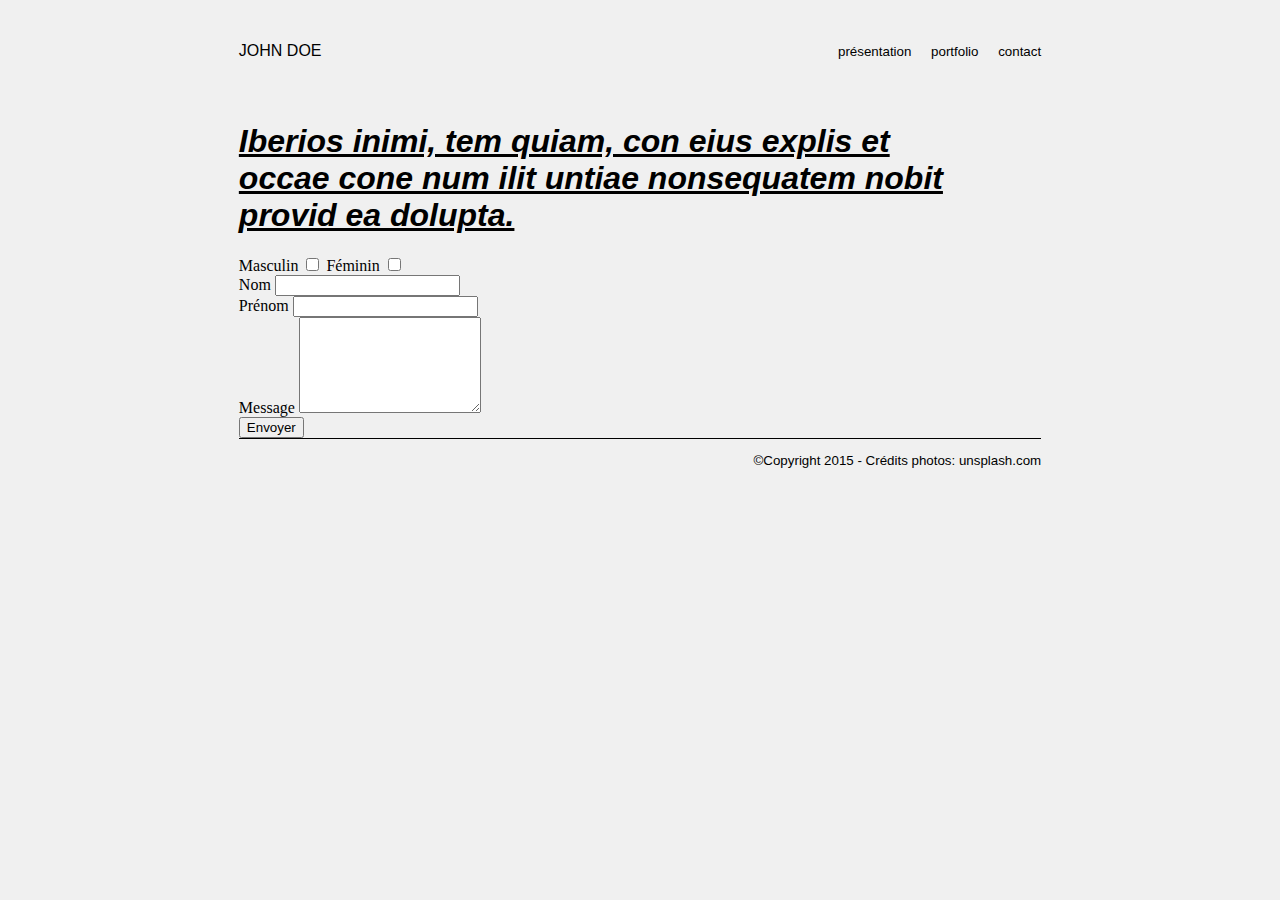
==== contact.html @ cd8a6fea "maquette contact fait" ====
<!DOCTYPE html>
<html lang="fr">
  <head>
      <link rel="stylesheet" type="text/css" href="css/main.css">
    <meta charset="utf-8">
    <title>Portfolio de John Doe</title>
  </head>
  <body>
      <div class="content">
<header>
     <div class="logo">
              <p>JOHN DOE</p>
          </div>
        <nav>
          <ul>
          <li><a href="index.html">présentation</a></li>
          <li><a href="portfolio.html">portfolio</a></li>
          <li><a href="contact">contact</a></li>
          </ul>
        </nav>
</header>
      <h1>      
      Iberios inimi, tem quiam, con eius explis et<br> occae cone num ilit untiae nonsequatem nobit <br> provid ea dolupta.
  </h1>
  
  <label>Masculin
   <input type="checkbox" name="Garcon" value="Sexe">
  </label>
  
    <label>Féminin
   <input type="checkbox" name="Fille" value="Sexe">
  </label>
  
  </br>
  
  <label>Nom
   <input type="text" name="username">
  </label>
  
  </br>
  
  <label>Prénom
   <input type="text" name="nickname">
  </label>
  
  </br>
  
  <label>Message
    <textarea maxlength="100"
        minlength="10"
        name="comments"
        cols="20"
        rows="6"
        wrap="soft"></textarea>
  </label>
  
  </br>
  
  <label>
    <input type="submit" name="submit" value="Envoyer">
  </label>
  
  
  
  
  <footer>
  <p>©Copyright 2015 - Crédits photos: unsplash.com<p>
</footer>
  </div>
</body>
</html>
---- css/main.css ----
body {
  margin: 0px;
  padding: 0px;
  box-sizing: border-box;
  background-color: #f0f0f0;
}
h1 {
  text-decoration: underline;
  font-weight: bold;
  font-style: italic;
}
p, h1, h2, h3, h4, h5, h6, ul, ol {
  font-family: arial;
  color:black;
}
a {
  text-decoration: none;
  color: black;
}
a:hover {
  text-decoration: none;
  color: grey;
}
nav {
  text-align:right;
}
nav li {
  font-size: 10pt;
  display: inline;
  padding-left: 2%;
}
.content {
  margin-left: 18.66%;
  margin-right: 18.66%;

}
header {
  padding: 3.2% 0 3.2% 0;
}
footer {
  bottom: 0px;
  text-align: right;
  font-size: 10pt;
  margin-bottom:4.8%;
  border-top: 1px solid;

}
.logo {
  float: left;
}
p {
  word-wrap: break-word;
}
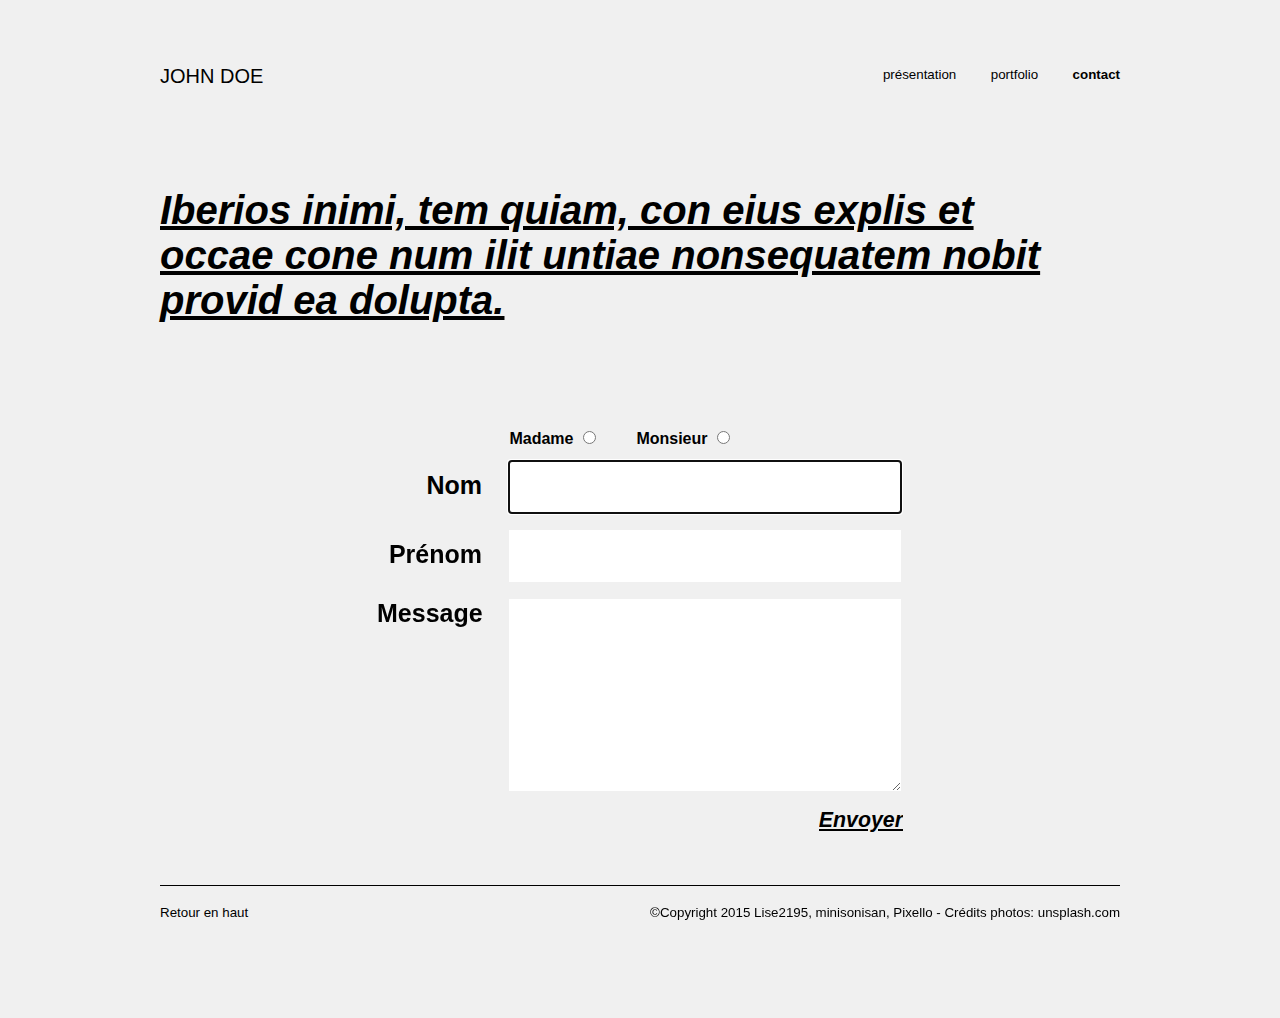
==== commit c4d80c04: "Formulaire : ajout de required et autofocus, liaison des labels avec les input +commentaires" ====
--- a/contact.html
+++ b/contact.html
@@ -1,72 +1,67 @@
 <!DOCTYPE html>
 <html lang="fr">
-  <head>
-      <link rel="stylesheet" type="text/css" href="css/main.css">
-    <meta charset="utf-8">
-    <title>Portfolio de John Doe</title>
-  </head>
-  <body>
-      <div class="content">
-<header>
-     <div class="logo">
-              <p>JOHN DOE</p>
-          </div>
-        <nav>
-          <ul>
-          <li><a href="index.html">présentation</a></li>
-          <li><a href="portfolio.html">portfolio</a></li>
-          <li><a href="contact">contact</a></li>
-          </ul>
-        </nav>
-</header>
-      <h1>      
+<head>
+<!-- intégration de la feuille de style -->
+  <link rel="stylesheet" type="text/css" href="css/main.css">
+  <!-- définition du jeu de caractères -->
+  <meta charset="utf-8">
+  <title>Portfolio de John Doe - Contact</title>
+</head>
+<body>
+  <header>
+    <nav>
+      <ul>
+        <li class="logo"><a href="index.html">JOHN DOE</a></li>
+		<!-- bouton pour le menu -->
+        <li><a href="index.html">présentation</a></li>
+        <li><a href="portfolio.html">portfolio</a></li>
+        <li id="active"><a href="contact.html">contact</a></li>
+      </ul>
+    </nav>
+  </header>
+  <!-- ligne d'accroche -->
+  <div class="headline">
+    <h2>      
       Iberios inimi, tem quiam, con eius explis et<br> occae cone num ilit untiae nonsequatem nobit <br> provid ea dolupta.
-  </h1>
-  
-  <label>Masculin
-   <input type="checkbox" name="Garcon" value="Sexe">
-  </label>
-  
-    <label>Féminin
-   <input type="checkbox" name="Fille" value="Sexe">
-  </label>
-  
-  </br>
-  
-  <label>Nom
-   <input type="text" name="username">
-  </label>
-  
-  </br>
-  
-  <label>Prénom
-   <input type="text" name="nickname">
-  </label>
-  
-  </br>
-  
-  <label>Message
-    <textarea maxlength="100"
-        minlength="10"
-        name="comments"
-        cols="20"
-        rows="6"
-        wrap="soft"></textarea>
-  </label>
-  
-  </br>
-  
-  <label>
+    </h2>
+  </div>
+  <!-- Formulaire -->
+  <form method="post" action="unscript.php">
+    <div class="contactform">
+      <!-- pour quand même donner un espace au formulaire à gauche, sinon les boutons radio ne seront pas bien alignés -->
+      <label></label>
+	  <!-- les codes pour le formulaire-->
+      <label for="f" class="labelradio">Madame</label>
+      <input type="radio" name="sexe" value="f" id="f" required>
+      <label for="m" class="labelradio">Monsieur</label>
+      <input type="radio" name="sexe" value="m" id="m" required>
+      <br>
+	  <!-- Le for permet de lier (avec le même id) le label avec le champs.
+	  Comme ça quand on clique sur le label, le champ de texte s'active -->
+      <label for="name">Nom</label>
+      <input type="text" name="name" id="name" autofocus required>
+      <br>
+      <label for="firstname">Prénom</label>
+      <input type="text" name="firstname" id="firstname" required>
+      <br>
+      <label for="message">Message</label>
+      <textarea name="message" id="message" required></textarea>
+    <br>
+	<!-- bouton envoyer -->
     <input type="submit" name="submit" value="Envoyer">
-  </label>
-  
-  
-  
-  
-  <footer>
-  <p>©Copyright 2015 - Crédits photos: unsplash.com<p>
+  </div>
+</form>
+<footer>
+  <!-- Bouton de retour en haut -->
+  <a href="#">
+	<p id="scrolltop">
+   Retour en haut
+	</p>
+   </a>
+  <p>
+    ©Copyright 2015 Lise2195, minisonisan, Pixello - Crédits photos: unsplash.com
+  </p>
 </footer>
-  </div>
 </body>
 </html>
 
--- a/css/main.css
+++ b/css/main.css
@@ -1,53 +1,157 @@
+/* CSS Reset + définition des polices et des paramètres principaux qui apparaissent partout*/
 body {
+  box-sizing: border-box;
+  background-color: #f0f0f0; /* couleur de fond du document (gris) */
+  font-family: arial;
+  color:black;
+  width: 960px; /* largeur du contenu */
+  /* marges auto pour centrer le contenu */
+  margin: auto;
+}
+/* Pour mettre en gras la page active, selon le li du menu qui a cette id dans chaque page */
+#active a{
+  font-weight: bold;
+}
+/* pour avoir une image qui fait l'entier de l'élément parent */
+img {
+  width: 100%;
+}
+/* stylisation des titres */
+h1 {
+  font-style: italic;
+  font-size: 60px; /* selon maquette */
+}
+h2 {
+  font-style: italic;
+  font-size: 40px; 
+}
+h3 {
+  padding-top: 27px;
+  font-size: 25px;
+  font-weight: bold;
+}
+h1, h2, h3, h4, h5, h6 {
   margin: 0px;
-  padding: 0px;
-  box-sizing: border-box;
-  background-color: #f0f0f0;
-}
-h1 {
   text-decoration: underline;
   font-weight: bold;
+}
+p, strong {
+  font-weight: bold;
+  margin: 0px;
+  padding-top: 25px; /* selon maquette - l'interligne */
+  line-height: 20px;
+  font-size: 15px;
+}
+strong {
   font-style: italic;
+  display:block; /* pour retour à ligne sinon l'espacement ne marchera pas */
 }
-p, h1, h2, h3, h4, h5, h6, ul, ol {
-  font-family: arial;
-  color:black;
-}
+
+/* CSS reset des liens bleu et soulignés parce que ça se fait plus */
 a {
   text-decoration: none;
   color: black;
 }
 a:hover {
-  text-decoration: none;
-  color: grey;
+  color: grey; /* lorsque le menu est survolé avec la souris */
 }
-nav {
-  text-align:right;
+header {
+  text-align:right; /* pour l'alignement du menu*/
+  padding: 0px;
+  margin: 65px 0 105px 0; /* pour les marges en haut et en bas de l'élément header selon maquette */
+}
+footer {
+  bottom: 0px;
+  margin-bottom:95px;
+  border-top: 1px solid;
+  margin-top: 77px; /* selon maquette */
+}
+footer p {
+  padding-top: 17px;
+  text-align: right;
+  font-size: 10pt;
+  font-weight: normal;
 }
 nav li {
   font-size: 10pt;
-  display: inline;
-  padding-left: 2%;
+  display: inline; /* alignement de façon linéaire plutôt que avec des retour à la ligne */
+  padding-left: 30px;
 }
-.content {
-  margin-left: 18.66%;
-  margin-right: 18.66%;
+nav ul {
+  padding: 0px;
+}
+img {
+  margin-top: 50px;
+}
+label, input {
+  display: inline-block; /* permet d'avoir les labels et champs de textes
+   qui forcent le retour à la ligne, et sont redimensionnables et sont affiché à la suite  */
+}
+/* on exclut les boutons radios, car ils n'ont pas la même stylisation (selecteur:not() signifie l'exclusion de l'élément mis entre parenthèses */ 
+label:not(.labelradio) {
+  font-weight: bold; /* texte en gras */
+  font-size: 25px;
+  margin-right: 23px; /* pour ne pas coller ça au boites, raison esthétique */
+  width: 105px;
+  text-align: right; /* pour aligner les label à droite */
+}
+
+textarea {
+  vertical-align: top; /* pour aligner le label "message" en haut */
+}
+/* stylisation des boites de textes (pas de bordures disgrâcieuses, taille  quand on tape du texte dedans */
+input[type="text"], textarea {
+  padding: 6px;
+  font-family: arial;
+  font-size:16pt;
+  width: 380px; /* on définit la largeur des boîtes */
+  border: 0px solid; /* pour être cohérent avec la maquette */
+  height: 40px; /* on définit la hauteur des boîtes */
+}
+input[type="radio"] {
+  margin-right: 36px; /* selon maquette */
+}
+input, textarea {
+  margin-bottom: 17px; /* pour espacer les boites */
+}
+textarea {
+  resize: vertical; /* la boîte peut-être redimensionnée seulement verticalement */
+  height: 180px; /* on agrandit un peu la boite pour correspondre à la maquette */
+}
+input[type="submit"] {
+  float:right; /* pour aligner le bouton envoyer à droit du formulaire (selon la div parent .contactform) */
+  font-size: 16pt;
+  font-weight: bold;
+  /* on annule l'aspect "bouton" pour seulement du texte */
+  border: none;
+  background-color: transparent; 
+  padding: 0;
+  font-style: italic;
+  text-decoration: underline;
+  color: black; 
+}
+/* classes */
+.logo {
+  padding: 0px; /* on évite de mettre un padding sur le logo */
+  font-size: 20px;
+  float: left; /* pour que le logo se "colle" à gauche" */
 
 }
-header {
-  padding: 3.2% 0 3.2% 0;
+/* pour centrer le formulaire ainsi que définir sa taille (selon maquette) */
+.contactform {
+  margin-top: 65px; /* selon maquette */
+  width: 526px;
+  /* marges auto pour centrer le formulaire */
+  margin-left: auto;
+  margin-right: auto;
 }
-footer {
-  bottom: 0px;
-  text-align: right;
-  font-size: 10pt;
-  margin-bottom:4.8%;
-  border-top: 1px solid;
-
+.headline {
+  margin: 0px; /* on reset le css annoncé sur body (margin-auto) */
+  padding-bottom: 40px; /* selon maquette - margin de l'image  */
 }
-.logo {
-  float: left;
+#scrolltop {
+  float: left; /* pour aligner le bouton "retour en haut" à gauche du footer */
 }
-p {
-  word-wrap: break-word;
+.labelradio {
+  font-weight: bold;
 }
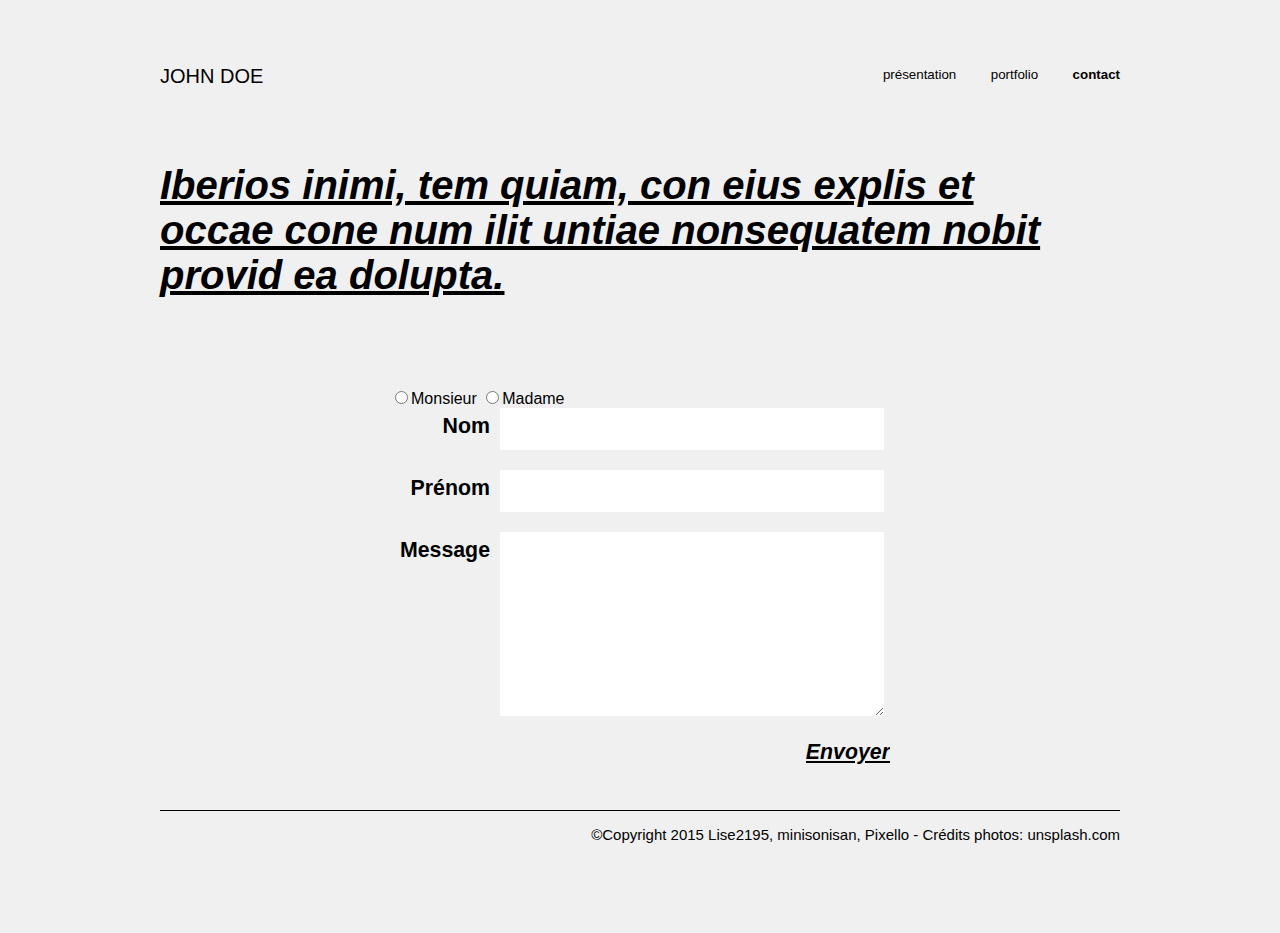
==== commit 20ad8d27: "Commentaires, stylisation du formulaires, et améliorations" ====
--- a/contact.html
+++ b/contact.html
@@ -1,67 +1,64 @@
 <!DOCTYPE html>
 <html lang="fr">
-<head>
-<!-- intégration de la feuille de style -->
-  <link rel="stylesheet" type="text/css" href="css/main.css">
-  <!-- définition du jeu de caractères -->
-  <meta charset="utf-8">
-  <title>Portfolio de John Doe - Contact</title>
-</head>
-<body>
-  <header>
-    <nav>
-      <ul>
-        <li class="logo"><a href="index.html">JOHN DOE</a></li>
-		<!-- bouton pour le menu -->
-        <li><a href="index.html">présentation</a></li>
-        <li><a href="portfolio.html">portfolio</a></li>
-        <li id="active"><a href="contact.html">contact</a></li>
-      </ul>
-    </nav>
-  </header>
-  <!-- ligne d'accroche -->
-  <div class="headline">
-    <h2>      
+  <head>
+      <link rel="stylesheet" type="text/css" href="css/main.css">
+    <meta charset="utf-8">
+    <title>Portfolio de John Doe - Contact</title>
+  </head>
+  <body>
+      <div class="site">
+<header>
+      <nav>
+          <ul>
+              <li class="logo">JOHN DOE</li>
+          <li><a href="index.html">présentation</a></li>
+          <li><a href="portfolio.html">portfolio</a></li>
+          <li id="active"><a href="contact.html">contact</a></li>
+          </ul>
+        </nav>
+</header>
+     <div class="headline">
+
+      <h2>      
       Iberios inimi, tem quiam, con eius explis et<br> occae cone num ilit untiae nonsequatem nobit <br> provid ea dolupta.
-    </h2>
+  </h2>
+          </div>
+    <form method="post" action="unscript.php">
+        <div class="contactform">
+
+            <input type="radio" name="sexe" value="m">Monsieur
+  
+            <input type="radio" name="sexe" value="f">Madame
+  
+            </br>  
+  <label>Nom</label>
+   <input type="text" name="username">
+  
+  </br>
+  
+  <label>Prénom</label>
+   <input type="text" name="nickname">
+  
+  </br>
+  
+  <label>Message</label>
+    <textarea maxlength="50"
+        minlength="10"
+        name="message"
+        cols="23"
+        rows="6"
+        ></textarea>
+  
+  </br>
+  
+  <label></label>
+    <input type="submit" name="submit" value="Envoyer">
+    </div>
+  </form>
+  <footer>
+  <p>©Copyright 2015 Lise2195, minisonisan, Pixello - Crédits photos: unsplash.com<p>
+</footer>
   </div>
-  <!-- Formulaire -->
-  <form method="post" action="unscript.php">
-    <div class="contactform">
-      <!-- pour quand même donner un espace au formulaire à gauche, sinon les boutons radio ne seront pas bien alignés -->
-      <label></label>
-	  <!-- les codes pour le formulaire-->
-      <label for="f" class="labelradio">Madame</label>
-      <input type="radio" name="sexe" value="f" id="f" required>
-      <label for="m" class="labelradio">Monsieur</label>
-      <input type="radio" name="sexe" value="m" id="m" required>
-      <br>
-	  <!-- Le for permet de lier (avec le même id) le label avec le champs.
-	  Comme ça quand on clique sur le label, le champ de texte s'active -->
-      <label for="name">Nom</label>
-      <input type="text" name="name" id="name" autofocus required>
-      <br>
-      <label for="firstname">Prénom</label>
-      <input type="text" name="firstname" id="firstname" required>
-      <br>
-      <label for="message">Message</label>
-      <textarea name="message" id="message" required></textarea>
-    <br>
-	<!-- bouton envoyer -->
-    <input type="submit" name="submit" value="Envoyer">
-  </div>
-</form>
-<footer>
-  <!-- Bouton de retour en haut -->
-  <a href="#">
-	<p id="scrolltop">
-   Retour en haut
-	</p>
-   </a>
-  <p>
-    ©Copyright 2015 Lise2195, minisonisan, Pixello - Crédits photos: unsplash.com
-  </p>
-</footer>
 </body>
 </html>
 
--- a/css/main.css
+++ b/css/main.css
@@ -1,50 +1,44 @@
 /* CSS Reset + définition des polices et des paramètres principaux qui apparaissent partout*/
 body {
+  margin: 0px;
+  padding: 0px;
   box-sizing: border-box;
-  background-color: #f0f0f0; /* couleur de fond du document (gris) */
-  font-family: arial;
+  background-color: #f0f0f0;
+font-family: arial;
   color:black;
-  width: 960px; /* largeur du contenu */
-  /* marges auto pour centrer le contenu */
-  margin: auto;
+}
+/* on définit la largeur du site selon la maquette .psd */
+.site {
+ width: 960px;
+ margin: auto;
 }
 /* Pour mettre en gras la page active, selon le li du menu qui a cette id dans chaque page */
 #active a{
-  font-weight: bold;
+font-weight: bold;
 }
-/* pour avoir une image qui fait l'entier de l'élément parent */
+/* pour avoir une image responsive */
 img {
-  width: 100%;
+width: 100%;
 }
-/* stylisation des titres */
+/* stylisation des titres en gras soulignés */
 h1 {
-  font-style: italic;
-  font-size: 60px; /* selon maquette */
+    font-style: italic;
+    font-size: 60px; /* selon maquette */
 }
 h2 {
-  font-style: italic;
-  font-size: 40px; 
+    font-style: italic;
+    font-size: 40px; 
 }
 h3 {
-  padding-top: 27px;
-  font-size: 25px;
+    font-size: 25px;
   font-weight: bold;
 }
 h1, h2, h3, h4, h5, h6 {
-  margin: 0px;
   text-decoration: underline;
   font-weight: bold;
 }
-p, strong {
-  font-weight: bold;
-  margin: 0px;
-  padding-top: 25px; /* selon maquette - l'interligne */
-  line-height: 20px;
-  font-size: 15px;
-}
-strong {
-  font-style: italic;
-  display:block; /* pour retour à ligne sinon l'espacement ne marchera pas */
+p {
+    font-size: 15px;
 }
 
 /* CSS reset des liens bleu et soulignés parce que ça se fait plus */
@@ -53,105 +47,80 @@
   color: black;
 }
 a:hover {
-  color: grey; /* lorsque le menu est survolé avec la souris */
+  text-decoration: none;
+  color: grey;
 }
 header {
-  text-align:right; /* pour l'alignement du menu*/
-  padding: 0px;
-  margin: 65px 0 105px 0; /* pour les marges en haut et en bas de l'élément header selon maquette */
+text-align:right; /* pour l'alignement du menu*/
+ padding: 0px;
+    margin: 65px 0 80px 0; /* pour les marges en haut et en bas de l'élément header selon maquette *
+*/
 }
 footer {
   bottom: 0px;
-  margin-bottom:95px;
-  border-top: 1px solid;
-  margin-top: 77px; /* selon maquette */
-}
-footer p {
-  padding-top: 17px;
   text-align: right;
   font-size: 10pt;
-  font-weight: normal;
+  margin-bottom:90px;
+  border-top: 1px solid;
+  margin-top: 70px;
 }
+/* alignement de nav à droite */
 nav li {
   font-size: 10pt;
-  display: inline; /* alignement de façon linéaire plutôt que avec des retour à la ligne */
+  display: inline;
   padding-left: 30px;
 }
 nav ul {
-  padding: 0px;
-}
-img {
-  margin-top: 50px;
-}
-label, input {
-  display: inline-block; /* permet d'avoir les labels et champs de textes
-   qui forcent le retour à la ligne, et sont redimensionnables et sont affiché à la suite  */
-}
-/* on exclut les boutons radios, car ils n'ont pas la même stylisation (selecteur:not() signifie l'exclusion de l'élément mis entre parenthèses */ 
-label:not(.labelradio) {
-  font-weight: bold; /* texte en gras */
-  font-size: 25px;
-  margin-right: 23px; /* pour ne pas coller ça au boites, raison esthétique */
-  width: 105px;
-  text-align: right; /* pour aligner les label à droite */
+ padding: 0px;
 }
 
-textarea {
-  vertical-align: top; /* pour aligner le label "message" en haut */
+
+/* pour que le logo se "colle" à gauche" */
+.logo {
+      padding: 0px; /* on évite de mettre un padding sur le logo */
+ font-size: 20px;
+    float: left;
+}
+ label {
+     padding: 6px 0px 6px 0px; /* pour centrer verticalement les labels (nom, prénom, email etc...) avec les boites de textes à remplir */
+     font-weight: bold; /* texte en gras */
+     font-size: 16pt;
+     padding-right: 10px; /* pour ne pas coller ça au boites, raison esthétique */
+     text-align: right; /* pour éviter que les boites soient à l'autre bout */
+     font-family: arial;
+	width: 100px; /* on définit une largeur pour les labels */
+	float: left; /* !!!!!! Très important, afin de coller chaque label avec le précédent. Comme ça on aligne verticalement la fin des blocs, et on évite que ça soit tout décalé */
 }
 /* stylisation des boites de textes (pas de bordures disgrâcieuses, taille  quand on tape du texte dedans */
 input[type="text"], textarea {
-  padding: 6px;
-  font-family: arial;
-  font-size:16pt;
-  width: 380px; /* on définit la largeur des boîtes */
-  border: 0px solid; /* pour être cohérent avec la maquette */
-  height: 40px; /* on définit la hauteur des boîtes */
-}
-input[type="radio"] {
-  margin-right: 36px; /* selon maquette */
-}
-input, textarea {
-  margin-bottom: 17px; /* pour espacer les boites */
+    font-size:16pt;
+    width: 380px;
+    border: 0px solid;
+    height: 40px; /* pour être cohérent avec la maquette */
+    margin-bottom: 20px; /* pour espacer les boites */
 }
 textarea {
-  resize: vertical; /* la boîte peut-être redimensionnée seulement verticalement */
-  height: 180px; /* on agrandit un peu la boite pour correspondre à la maquette */
+    height: 180px; /* on agrandit un peu la boite pour correspondre à la maquette */
 }
 input[type="submit"] {
-  float:right; /* pour aligner le bouton envoyer à droit du formulaire (selon la div parent .contactform) */
-  font-size: 16pt;
-  font-weight: bold;
-  /* on annule l'aspect "bouton" pour seulement du texte */
-  border: none;
-  background-color: transparent; 
-  padding: 0;
-  font-style: italic;
-  text-decoration: underline;
-  color: black; 
-}
-/* classes */
-.logo {
-  padding: 0px; /* on évite de mettre un padding sur le logo */
-  font-size: 20px;
-  float: left; /* pour que le logo se "colle" à gauche" */
-
+    float:right;
+    font-size: 16pt;
+    font-weight: bold;
+    border: none;
+    /* on annule l'aspect "bouton" pour seulement du texte */
+   background-color: transparent; 
+   padding: 0;
+    font-style: italic;
+   text-decoration: underline;
+   color: black; 
 }
 /* pour centrer le formulaire ainsi que définir sa taille (selon maquette) */
 .contactform {
-  margin-top: 65px; /* selon maquette */
-  width: 526px;
-  /* marges auto pour centrer le formulaire */
-  margin-left: auto;
+    width: 500px;
+ margin-left: auto;
   margin-right: auto;
 }
 .headline {
-  margin: 0px; /* on reset le css annoncé sur body (margin-auto) */
-  padding-bottom: 40px; /* selon maquette - margin de l'image  */
+        margin-top: 40px; /* selon maquette */
+    margin-bottom: 90px; /* selon maquette */
 }
-#scrolltop {
-  float: left; /* pour aligner le bouton "retour en haut" à gauche du footer */
-}
-.labelradio {
-  font-weight: bold;
-}
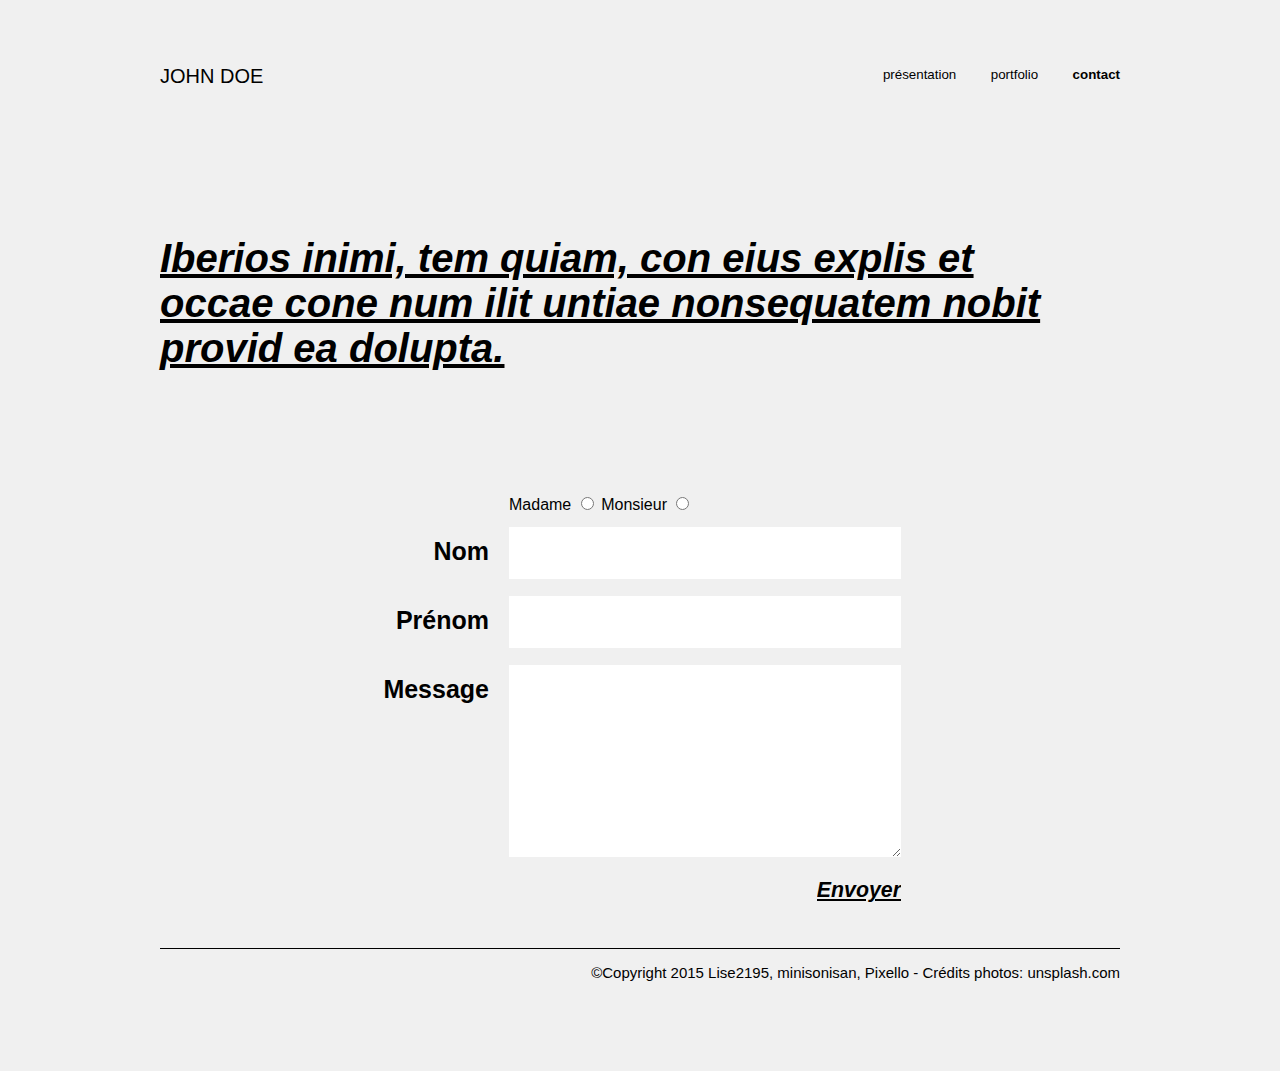
==== commit 0f2cb076: "Indentation et amélioration du formulaire" ====
--- a/contact.html
+++ b/contact.html
@@ -1,64 +1,60 @@
 <!DOCTYPE html>
 <html lang="fr">
-  <head>
-      <link rel="stylesheet" type="text/css" href="css/main.css">
-    <meta charset="utf-8">
-    <title>Portfolio de John Doe - Contact</title>
-  </head>
-  <body>
-      <div class="site">
-<header>
-      <nav>
-          <ul>
-              <li class="logo">JOHN DOE</li>
-          <li><a href="index.html">présentation</a></li>
-          <li><a href="portfolio.html">portfolio</a></li>
-          <li id="active"><a href="contact.html">contact</a></li>
-          </ul>
-        </nav>
-</header>
-     <div class="headline">
+<head>
+  <link rel="stylesheet" type="text/css" href="css/main.css">
+  <meta charset="utf-8">
+  <title>Portfolio de John Doe - Contact</title>
+</head>
+<body>
+  <header>
+    <nav>
+      <ul>
+        <li class="logo">JOHN DOE</li>
+        <li><a href="index.html">présentation</a></li>
+        <li><a href="portfolio.html">portfolio</a></li>
+        <li id="active"><a href="contact.html">contact</a></li>
+      </ul>
+    </nav>
+  </header>
+  <div class="headline">
 
-      <h2>      
+    <h2>      
       Iberios inimi, tem quiam, con eius explis et<br> occae cone num ilit untiae nonsequatem nobit <br> provid ea dolupta.
-  </h2>
-          </div>
-    <form method="post" action="unscript.php">
-        <div class="contactform">
+    </h2>
+  </div>
+  <form method="post" action="unscript.php">
+    <div class="contactform">
+      <label></label>
+      <span>Madame</span>
+      <input type="radio" name="sexe" value="m">
+       <span>Monsieur<span> 
+      <input type="radio" name="sexe" value="f">
 
-            <input type="radio" name="sexe" value="m">Monsieur
-  
-            <input type="radio" name="sexe" value="f">Madame
-  
-            </br>  
-  <label>Nom</label>
-   <input type="text" name="username">
-  
-  </br>
-  
-  <label>Prénom</label>
-   <input type="text" name="nickname">
-  
-  </br>
-  
-  <label>Message</label>
-    <textarea maxlength="50"
-        minlength="10"
-        name="message"
-        cols="23"
-        rows="6"
-        ></textarea>
-  
-  </br>
-  
-  <label></label>
-    <input type="submit" name="submit" value="Envoyer">
+      <br>  
+      <label>Nom</label>
+      <input type="text" name="username">
+      <br>
+      <label>Prénom</label>
+      <input type="text" name="nickname">
+      <br>
+      <label>Message</label>
+      <textarea maxlength="50"
+      minlength="10"
+      name="message"
+      cols="23"
+      rows="6"
+      >
+    </textarea>
+      <br>
+      <label></label>
+      <input type="submit" name="submit" value="Envoyer">
     </div>
   </form>
   <footer>
-  <p>©Copyright 2015 Lise2195, minisonisan, Pixello - Crédits photos: unsplash.com<p>
-</footer>
-  </div>
+  <p>
+    ©Copyright 2015 Lise2195, minisonisan, Pixello - Crédits photos: unsplash.com
+  </p>
+  </footer>
 </body>
 </html>
 
--- a/css/main.css
+++ b/css/main.css
@@ -1,36 +1,30 @@
 /* CSS Reset + définition des polices et des paramètres principaux qui apparaissent partout*/
 body {
-  margin: 0px;
-  padding: 0px;
-  box-sizing: border-box;
   background-color: #f0f0f0;
-font-family: arial;
+  font-family: arial;
   color:black;
-}
-/* on définit la largeur du site selon la maquette .psd */
-.site {
- width: 960px;
- margin: auto;
+  width: 960px;
+  margin: auto;
 }
 /* Pour mettre en gras la page active, selon le li du menu qui a cette id dans chaque page */
 #active a{
-font-weight: bold;
+  font-weight: bold;
 }
 /* pour avoir une image responsive */
 img {
-width: 100%;
+  width: 100%;
 }
 /* stylisation des titres en gras soulignés */
 h1 {
-    font-style: italic;
-    font-size: 60px; /* selon maquette */
+  font-style: italic;
+  font-size: 60px; /* selon maquette */
 }
 h2 {
-    font-style: italic;
-    font-size: 40px; 
+  font-style: italic;
+  font-size: 40px; 
 }
 h3 {
-    font-size: 25px;
+  font-size: 25px;
   font-weight: bold;
 }
 h1, h2, h3, h4, h5, h6 {
@@ -38,7 +32,7 @@
   font-weight: bold;
 }
 p {
-    font-size: 15px;
+  font-size: 15px;
 }
 
 /* CSS reset des liens bleu et soulignés parce que ça se fait plus */
@@ -51,9 +45,9 @@
   color: grey;
 }
 header {
-text-align:right; /* pour l'alignement du menu*/
- padding: 0px;
-    margin: 65px 0 80px 0; /* pour les marges en haut et en bas de l'élément header selon maquette *
+  text-align:right; /* pour l'alignement du menu*/
+  padding: 0px;
+margin: 65px 0 80px 0; /* pour les marges en haut et en bas de l'élément header selon maquette *
 */
 }
 footer {
@@ -71,56 +65,62 @@
   padding-left: 30px;
 }
 nav ul {
- padding: 0px;
+  padding: 0px;
 }
 
 
 /* pour que le logo se "colle" à gauche" */
 .logo {
-      padding: 0px; /* on évite de mettre un padding sur le logo */
- font-size: 20px;
-    float: left;
+  padding: 0px; /* on évite de mettre un padding sur le logo */
+  font-size: 20px;
+  float: left;
 }
- label {
-     padding: 6px 0px 6px 0px; /* pour centrer verticalement les labels (nom, prénom, email etc...) avec les boites de textes à remplir */
-     font-weight: bold; /* texte en gras */
-     font-size: 16pt;
-     padding-right: 10px; /* pour ne pas coller ça au boites, raison esthétique */
-     text-align: right; /* pour éviter que les boites soient à l'autre bout */
-     font-family: arial;
-	width: 100px; /* on définit une largeur pour les labels */
-	float: left; /* !!!!!! Très important, afin de coller chaque label avec le précédent. Comme ça on aligne verticalement la fin des blocs, et on évite que ça soit tout décalé */
+label {
+  padding: 10px 0px; /* pour centrer verticalement les labels (nom, prénom, email etc...) avec les boites de textes à remplir */
+  font-weight: bold; /* texte en gras */
+  font-size: 25px;
+  margin-right: 20px; /* pour ne pas coller ça au boites, raison esthétique */
+  text-align: right; /* pour éviter que les boites soient à l'autre bout */
+  font-family: arial;
+  width: 110px; /* on définit une largeur pour les labels */
+  display: block;
+  float: left; /* !!!!!! Très important, afin de coller chaque label avec le précédent. Comme ça on aligne verticalement la fin des blocs, et on évite que ça soit tout décalé */
 }
 /* stylisation des boites de textes (pas de bordures disgrâcieuses, taille  quand on tape du texte dedans */
 input[type="text"], textarea {
-    font-size:16pt;
-    width: 380px;
-    border: 0px solid;
-    height: 40px; /* pour être cohérent avec la maquette */
-    margin-bottom: 20px; /* pour espacer les boites */
+  padding: 6px;
+  font-family: arial;
+  font-size:16pt;
+  width: 380px; /* on définit la largeur des boîtes */
+  border: 0px solid;
+  height: 40px; /* pour être cohérent avec la maquette */
+}
+input, textarea {
+  margin-bottom: 17px; /* pour espacer les boites */
 }
 textarea {
-    height: 180px; /* on agrandit un peu la boite pour correspondre à la maquette */
+  resize: vertical; /* la boîte peut-être redimensionnée seulement verticalement */
+  height: 180px; /* on agrandit un peu la boite pour correspondre à la maquette */
 }
 input[type="submit"] {
-    float:right;
-    font-size: 16pt;
-    font-weight: bold;
-    border: none;
-    /* on annule l'aspect "bouton" pour seulement du texte */
-   background-color: transparent; 
-   padding: 0;
-    font-style: italic;
-   text-decoration: underline;
-   color: black; 
+  float:right;
+  font-size: 16pt;
+  font-weight: bold;
+  border: none;
+  /* on annule l'aspect "bouton" pour seulement du texte */
+  background-color: transparent; 
+  padding: 0;
+  font-style: italic;
+  text-decoration: underline;
+  color: black; 
 }
 /* pour centrer le formulaire ainsi que définir sa taille (selon maquette) */
 .contactform {
-    width: 500px;
- margin-left: auto;
+  width: 522px;
+  margin-left: auto;
   margin-right: auto;
 }
 .headline {
-        margin-top: 40px; /* selon maquette */
-    margin-bottom: 90px; /* selon maquette */
-}
+  padding-top: 40px; /* selon maquette */
+  padding-bottom: 90px; /* selon maquette */
+}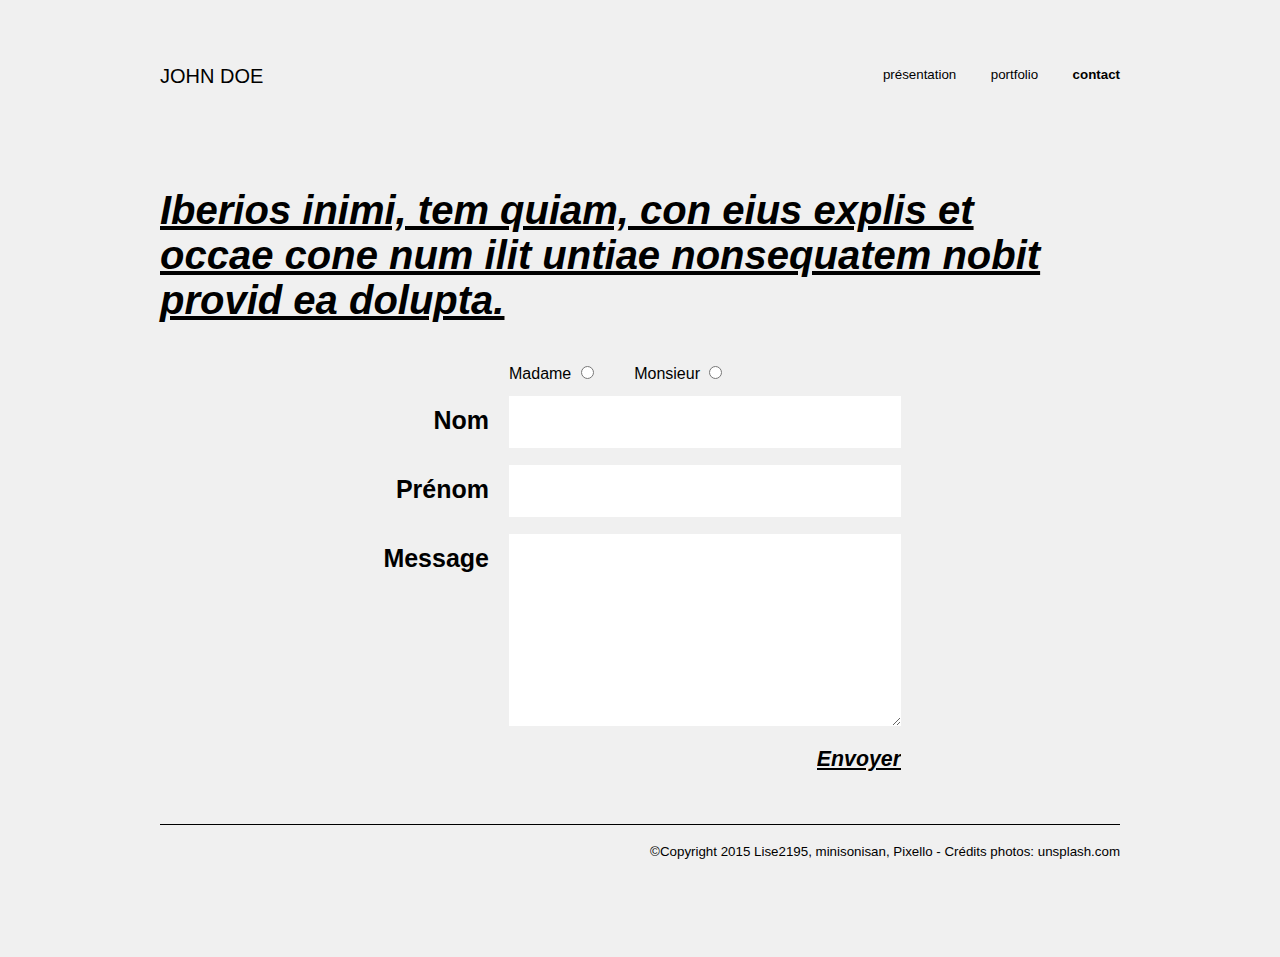
==== commit 516304fc: "Espacements et cohérence avec la maquette" ====
--- a/contact.html
+++ b/contact.html
@@ -51,9 +51,9 @@
     </div>
   </form>
   <footer>
-  <p>
-    ©Copyright 2015 Lise2195, minisonisan, Pixello - Crédits photos: unsplash.com
-  </p>
+    <p>
+      ©Copyright 2015 Lise2195, minisonisan, Pixello - Crédits photos: unsplash.com
+    </p>
   </footer>
 </body>
 </html>
--- a/css/main.css
+++ b/css/main.css
@@ -24,15 +24,26 @@
   font-size: 40px; 
 }
 h3 {
+  padding-top: 27px;
   font-size: 25px;
   font-weight: bold;
 }
 h1, h2, h3, h4, h5, h6 {
+  margin: 0px;
   text-decoration: underline;
   font-weight: bold;
 }
-p {
+p, strong {
+  font-weight: bold;
+  margin: 0px;
+  padding-top: 25px; /* selon maquette - l'interligne (ligne 38) */
+  line-height: 20px;
   font-size: 15px;
+}
+strong {
+  font-weight: normal;
+  font-style: italic;
+    display:block; /* pour retour à ligne sinon l'espacement de la ligne 39 ne marchera pas */
 }
 
 /* CSS reset des liens bleu et soulignés parce que ça se fait plus */
@@ -47,16 +58,21 @@
 header {
   text-align:right; /* pour l'alignement du menu*/
   padding: 0px;
-margin: 65px 0 80px 0; /* pour les marges en haut et en bas de l'élément header selon maquette *
+  margin: 65px 0 105px 0; /* pour les marges en haut et en bas de l'élément header selon maquette *
 */
 }
 footer {
   bottom: 0px;
+
+  margin-bottom:95px;
+  border-top: 1px solid;
+  margin-top: 77px; /* selon maquette */
+}
+footer p {
+    padding-top: 17px;
   text-align: right;
   font-size: 10pt;
-  margin-bottom:90px;
-  border-top: 1px solid;
-  margin-top: 70px;
+  font-weight: normal;
 }
 /* alignement de nav à droite */
 nav li {
@@ -67,7 +83,9 @@
 nav ul {
   padding: 0px;
 }
-
+img {
+  margin-top: 50px;
+}
 
 /* pour que le logo se "colle" à gauche" */
 .logo {
@@ -95,6 +113,9 @@
   border: 0px solid;
   height: 40px; /* pour être cohérent avec la maquette */
 }
+input[type="radio"] {
+  margin-right: 36px; /* selon maquette */
+}
 input, textarea {
   margin-bottom: 17px; /* pour espacer les boites */
 }
@@ -121,6 +142,7 @@
   margin-right: auto;
 }
 .headline {
+  margin: 0px; /* on reset le css annoncé sur body (margin-auto)
   padding-top: 40px; /* selon maquette */
-  padding-bottom: 90px; /* selon maquette */
+  padding-bottom: 40px; /* selon maquette - margin de l'image (ligne 73) */
 }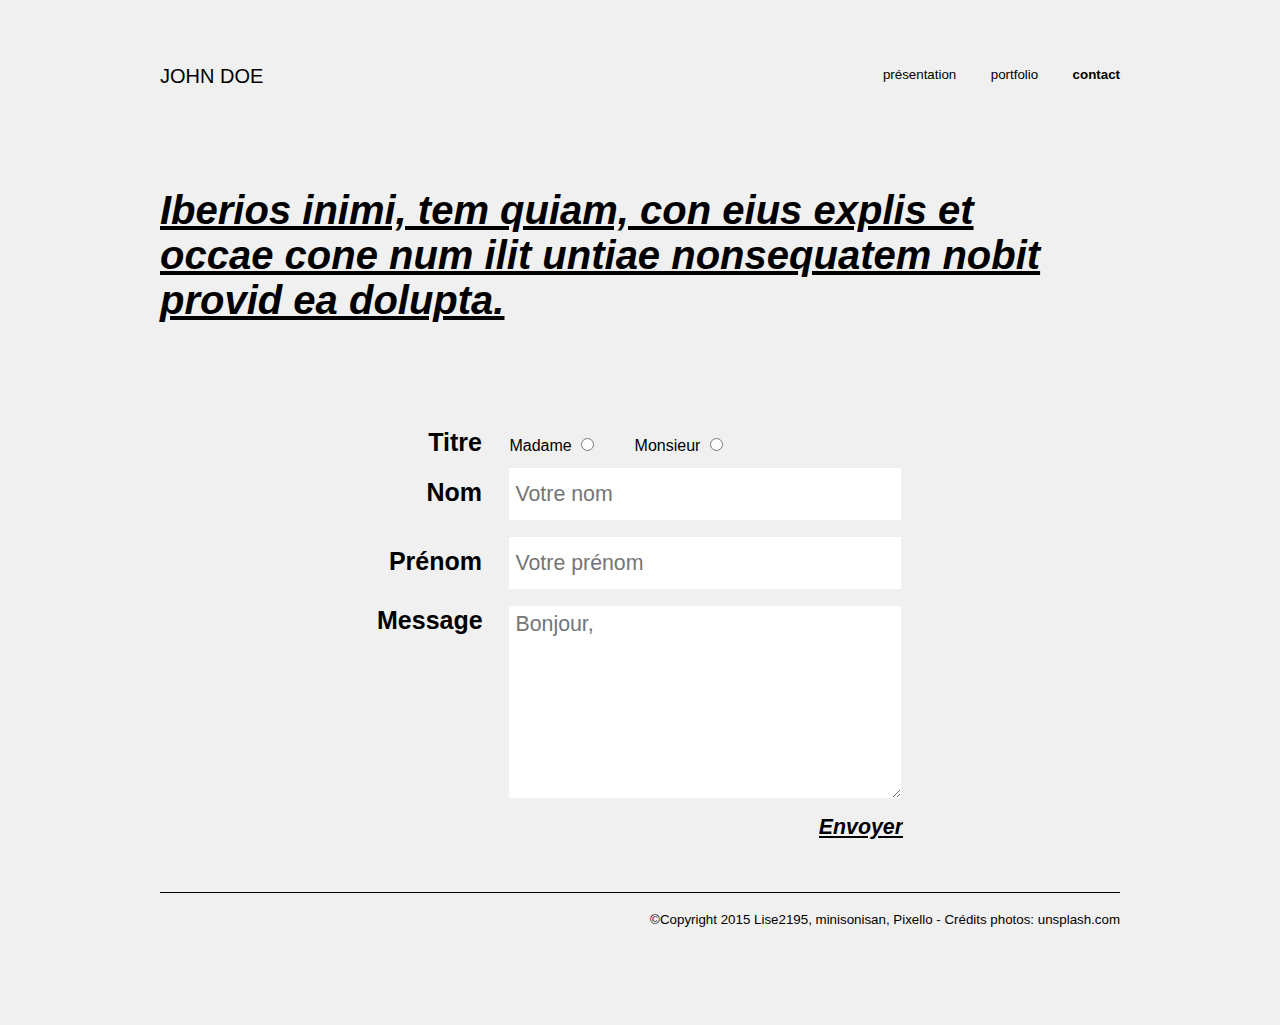
==== commit fd21e507: "Améliorations et simplicfications" ====
--- a/contact.html
+++ b/contact.html
@@ -9,7 +9,7 @@
   <header>
     <nav>
       <ul>
-        <li class="logo">JOHN DOE</li>
+        <li class="logo"><a href="index.html">JOHN DOE</a></li>
         <li><a href="index.html">présentation</a></li>
         <li><a href="portfolio.html">portfolio</a></li>
         <li id="active"><a href="contact.html">contact</a></li>
@@ -17,44 +17,39 @@
     </nav>
   </header>
   <div class="headline">
-
     <h2>      
       Iberios inimi, tem quiam, con eius explis et<br> occae cone num ilit untiae nonsequatem nobit <br> provid ea dolupta.
     </h2>
   </div>
   <form method="post" action="unscript.php">
     <div class="contactform">
-      <label></label>
-      <span>Madame</span>
-      <input type="radio" name="sexe" value="m">
-       <span>Monsieur<span> 
+      <label for="titre">Titre</label>
+      Madame
+      <input type="radio" name="sexe" value="m" id="titre">
+      Monsieur
       <input type="radio" name="sexe" value="f">
-
       <br>  
-      <label>Nom</label>
-      <input type="text" name="username">
+      <label for="name">Nom</label>
+      <input type="text" name="name" id="name" placeholder="Votre nom">
       <br>
-      <label>Prénom</label>
-      <input type="text" name="nickname">
+      <label for="firstname">Prénom</label>
+      <input type="text" name="firstname" id="firstname" placeholder="Votre prénom">
       <br>
-      <label>Message</label>
-      <textarea maxlength="50"
-      minlength="10"
+      <label for="message">Message</label>
+      <textarea
       name="message"
-      cols="23"
-      rows="6"
-      >
-    </textarea>
-      <br>
-      <label></label>
-      <input type="submit" name="submit" value="Envoyer">
-    </div>
-  </form>
-  <footer>
-    <p>
-      ©Copyright 2015 Lise2195, minisonisan, Pixello - Crédits photos: unsplash.com
-    </p>
-  </footer>
+      id="message"
+      placeholder="Bonjour,"
+      ></textarea>
+    <br>
+    <input type="submit" name="submit" value="Envoyer">
+  </div>
+</form>
+<footer>
+  <p>
+    ©Copyright 2015 Lise2195, minisonisan, Pixello - Crédits photos: unsplash.com
+  </p>
+</footer>
 </body>
 </html>
 
--- a/css/main.css
+++ b/css/main.css
@@ -14,7 +14,7 @@
 img {
   width: 100%;
 }
-/* stylisation des titres en gras soulignés */
+/* stylisation des titres */
 h1 {
   font-style: italic;
   font-size: 60px; /* selon maquette */
@@ -41,9 +41,8 @@
   font-size: 15px;
 }
 strong {
-  font-weight: normal;
   font-style: italic;
-    display:block; /* pour retour à ligne sinon l'espacement de la ligne 39 ne marchera pas */
+  display:block; /* pour retour à ligne sinon l'espacement de la ligne 39 ne marchera pas */
 }
 
 /* CSS reset des liens bleu et soulignés parce que ça se fait plus */
@@ -52,7 +51,6 @@
   color: black;
 }
 a:hover {
-  text-decoration: none;
   color: grey;
 }
 header {
@@ -63,13 +61,12 @@
 }
 footer {
   bottom: 0px;
-
   margin-bottom:95px;
   border-top: 1px solid;
   margin-top: 77px; /* selon maquette */
 }
 footer p {
-    padding-top: 17px;
+  padding-top: 17px;
   text-align: right;
   font-size: 10pt;
   font-weight: normal;
@@ -87,31 +84,31 @@
   margin-top: 50px;
 }
 
-/* pour que le logo se "colle" à gauche" */
-.logo {
-  padding: 0px; /* on évite de mettre un padding sur le logo */
-  font-size: 20px;
-  float: left;
+label, input {
+  display: inline-block; /* permet d'avoir les labels et champs de textes
+   qui forcent le retour à la ligne, et sont redimensionnables (ligne 106) et sont affiché à la suite  */
 }
+
 label {
-  padding: 10px 0px; /* pour centrer verticalement les labels (nom, prénom, email etc...) avec les boites de textes à remplir */
   font-weight: bold; /* texte en gras */
   font-size: 25px;
-  margin-right: 20px; /* pour ne pas coller ça au boites, raison esthétique */
-  text-align: right; /* pour éviter que les boites soient à l'autre bout */
-  font-family: arial;
-  width: 110px; /* on définit une largeur pour les labels */
-  display: block;
-  float: left; /* !!!!!! Très important, afin de coller chaque label avec le précédent. Comme ça on aligne verticalement la fin des blocs, et on évite que ça soit tout décalé */
+  margin-right: 23px; /* pour ne pas coller ça au boites, raison esthétique */
+  width: 105px;
+  text-align: right;
 }
+
+textarea {
+  vertical-align: top; /* pour aligner le label "message" en haut */
+}
+
 /* stylisation des boites de textes (pas de bordures disgrâcieuses, taille  quand on tape du texte dedans */
 input[type="text"], textarea {
   padding: 6px;
   font-family: arial;
   font-size:16pt;
   width: 380px; /* on définit la largeur des boîtes */
-  border: 0px solid;
-  height: 40px; /* pour être cohérent avec la maquette */
+  border: 0px solid; /* pour être cohérent avec la maquette */
+  height: 40px;
 }
 input[type="radio"] {
   margin-right: 36px; /* selon maquette */
@@ -135,14 +132,21 @@
   text-decoration: underline;
   color: black; 
 }
+/* pour que le logo se "colle" à gauche" */
+.logo {
+  padding: 0px; /* on évite de mettre un padding sur le logo */
+  font-size: 20px;
+  float: left;
+}
 /* pour centrer le formulaire ainsi que définir sa taille (selon maquette) */
 .contactform {
-  width: 522px;
+  margin-top: 65px; /* selon maquette */
+  width: 526px;
+  /* marges auto pour centrer le formulaire */
   margin-left: auto;
   margin-right: auto;
 }
 .headline {
-  margin: 0px; /* on reset le css annoncé sur body (margin-auto)
-  padding-top: 40px; /* selon maquette */
+  margin: 0px; /* on reset le css annoncé sur body (margin-auto) */
   padding-bottom: 40px; /* selon maquette - margin de l'image (ligne 73) */
 }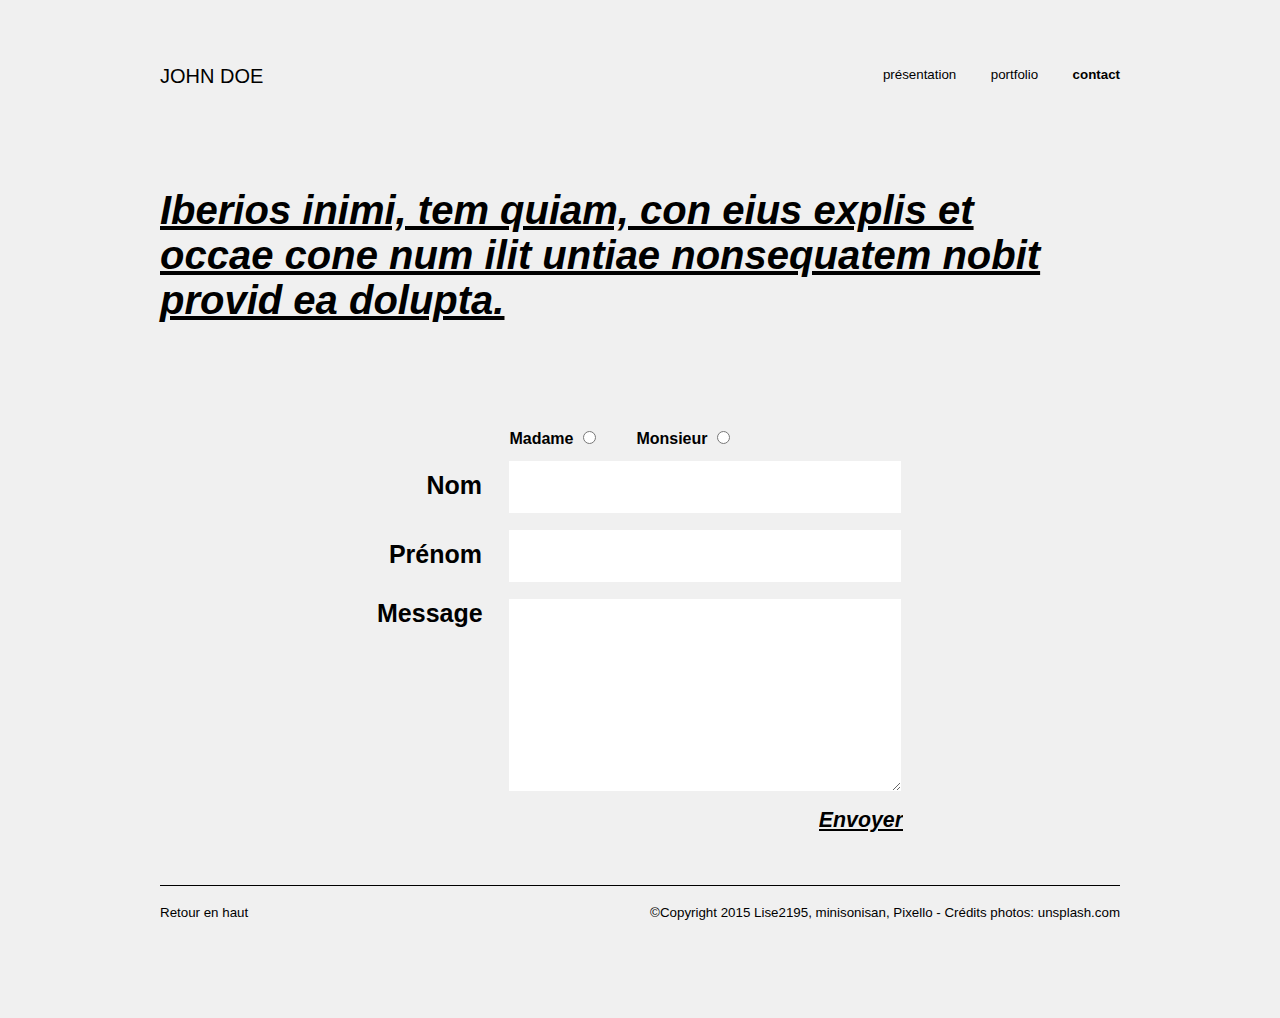
==== commit 73220828: "Commentaires & modifications" ====
--- a/contact.html
+++ b/contact.html
@@ -1,7 +1,9 @@
 <!DOCTYPE html>
 <html lang="fr">
 <head>
+<!-- intégration de la feuille de style -->
   <link rel="stylesheet" type="text/css" href="css/main.css">
+  <!-- définition du jeu de caractères -->
   <meta charset="utf-8">
   <title>Portfolio de John Doe - Contact</title>
 </head>
@@ -10,42 +12,51 @@
     <nav>
       <ul>
         <li class="logo"><a href="index.html">JOHN DOE</a></li>
+		<!-- bouton pour le menu -->
         <li><a href="index.html">présentation</a></li>
         <li><a href="portfolio.html">portfolio</a></li>
         <li id="active"><a href="contact.html">contact</a></li>
       </ul>
     </nav>
   </header>
+  <!-- ligne d'accroche -->
   <div class="headline">
     <h2>      
       Iberios inimi, tem quiam, con eius explis et<br> occae cone num ilit untiae nonsequatem nobit <br> provid ea dolupta.
     </h2>
   </div>
+  <!-- Formulaire -->
   <form method="post" action="unscript.php">
     <div class="contactform">
-      <label for="titre">Titre</label>
-      Madame
-      <input type="radio" name="sexe" value="m" id="titre">
-      Monsieur
+      <label></label>
+	  <!-- les codes pour le formulaire-->
+      <b>Madame</b>
+      <input type="radio" name="sexe" value="m">
+      <b>Monsieur</b>
       <input type="radio" name="sexe" value="f">
-      <br>  
+      <br>
+	  <!-- Le for permet de lier (avec le même id) le label avec le champs.
+	  Comme ça quand on clique sur le label, le champ de texte s'active -->
       <label for="name">Nom</label>
-      <input type="text" name="name" id="name" placeholder="Votre nom">
+      <input type="text" name="name" id="name">
       <br>
       <label for="firstname">Prénom</label>
-      <input type="text" name="firstname" id="firstname" placeholder="Votre prénom">
+      <input type="text" name="firstname" id="firstname">
       <br>
       <label for="message">Message</label>
-      <textarea
-      name="message"
-      id="message"
-      placeholder="Bonjour,"
-      ></textarea>
+      <textarea name="message" id="message"></textarea>
     <br>
+	<!-- bouton envoyer -->
     <input type="submit" name="submit" value="Envoyer">
   </div>
 </form>
 <footer>
+  <!-- Bouton de retour en haut -->
+  <a href="#">
+	<p id="scrolltop">
+   Retour en haut
+	</p>
+   </a>
   <p>
     ©Copyright 2015 Lise2195, minisonisan, Pixello - Crédits photos: unsplash.com
   </p>
--- a/css/main.css
+++ b/css/main.css
@@ -149,4 +149,7 @@
 .headline {
   margin: 0px; /* on reset le css annoncé sur body (margin-auto) */
   padding-bottom: 40px; /* selon maquette - margin de l'image (ligne 73) */
+}
+#scrolltop {
+  float: left;
 }